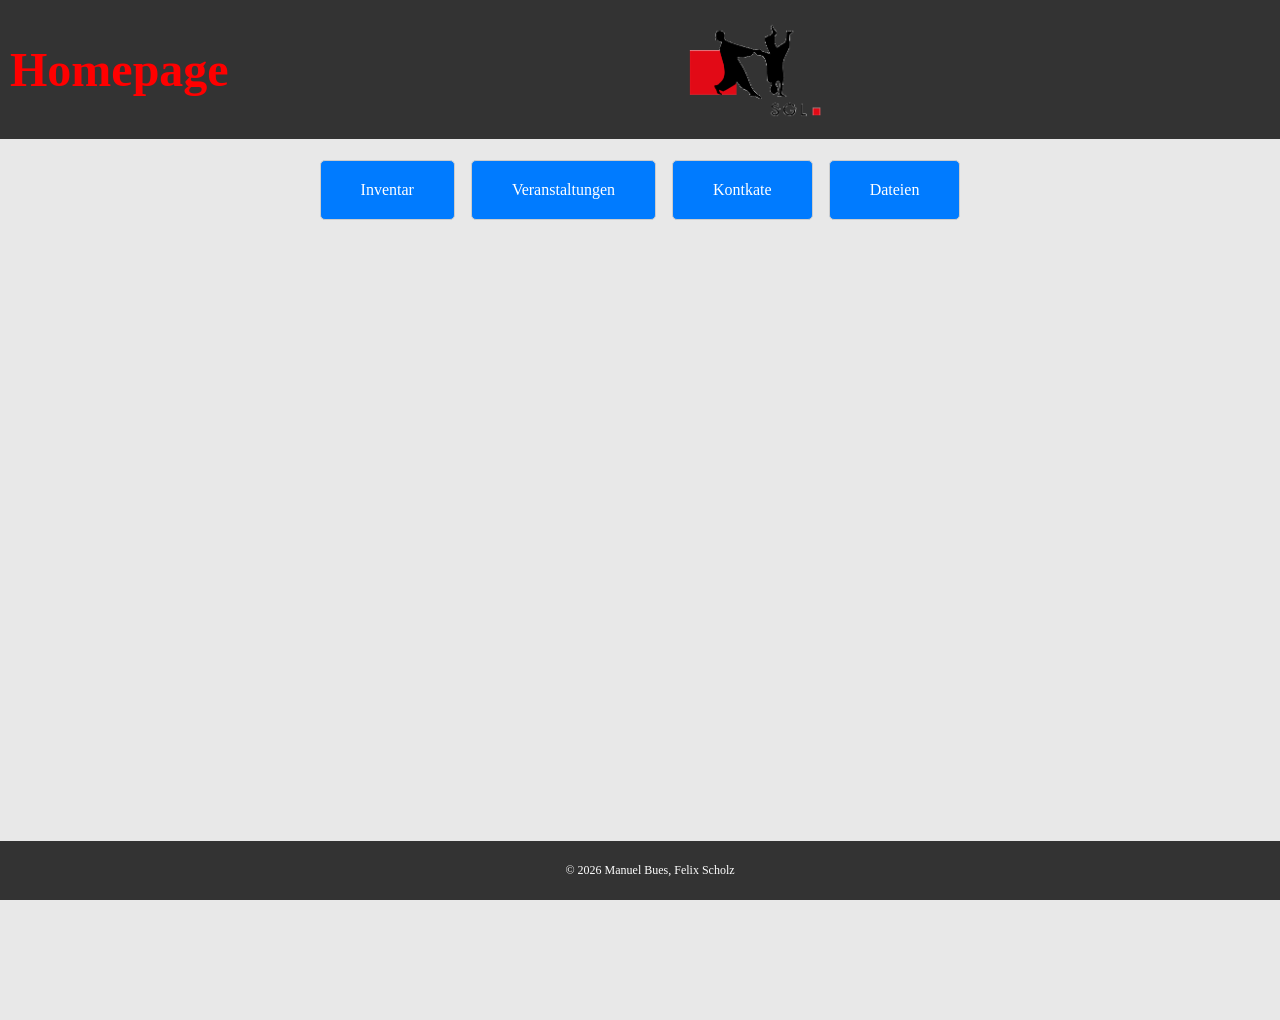
==== AT-Website-main/Aula-Website/index.html @ a01b7096 "Add files via upload" ====
<!doctype html>
<html lang="de">
	<head>
		<meta charset="utf-8">
		<meta name="viewport" content="width=device-width, initial-scale=1">
		<title> AT SGL </title>
		<link rel="stylesheet" href="styles.css">
	</head>

	<body>

		<header>
			<div class="kopf">
				<h1> Homepage </h1>
				<img src="images/logo1.png" id="logo1" loading="lazy">
			</div>
		</header>

		<main>

			<nav class="verknuepfungen">
				<a href="sub/inventar.html">Inventar</a>
				<a href="sub/kalender.html">Veranstaltungen</a>
				<a href="sub/kontakte.html">Kontkate</a>
				<a href="sub/dateien.html">Dateien</a>
			</nav>
		
		</main>

		<footer>
			<p style="font-size:12px">&copy; 2026 Manuel Bues, Felix Scholz</p>
		</footer>

		<script src="script.js"></script>

	</body>

</html>
---- AT-Website-main/Aula-Website/styles.css ----
h1,h2,h3,h4,h5,h6{
	font-family: times new roman;
	font-size: 48px;
	color: red;
	text-align: center;
}

body{
	background-color: #E8E8E8;
}

#logo1 {
	display: block;
	width: 150px;
	height: auto;
	margin: auto;
}

.kopf {
	display: flex;
}

.verknuepfungen {
	display: flex;
	gap: 16px;
	justify-content: center;
	align-items: center;
}

.verknuepfungen a {
	padding: 20px 40px;
	text-decoration: none;
	border: 1px solid #ccc;
	border-radius: 5px;
	background-color: #007bff;
	color: white;
	cursor: pointer;
}

.verknuepfungen a:hover {
	background-color: #0056b3;
}

.box {
	display: flex;
	gap: 16px;
	justify-content: center;
	align-items: center;
}

.box1,.box2,.box3 {
	padding: 20px 40px;
	text-decoration: none;
	border: 1px solid #ccc;
	border-radius: 5px;
	background-color: #007bff;
	color: white;
	cursor: pointer;
}

.box1:hover {
	background-color: #0056b3;
}
.box2:hover {
	background-color: #0056b3;
}
.box3:hover {
	background-color: #0056b3;
}

.button {
	padding: 15px 30px;
}


html, body {
	height: 100%;
	margin: 0;
}

header {
	position: fixed;
	top: 0;
	width: 100%;
	background-color: #333;
	color: white;
	padding: 10px;
	text-align: center;
	z-index: 1000;
}

body {
	margin-top: 120px;
}

main {
	padding: 40px;
	min-height: calc(100vh - 160px);
}

footer {
	position: fixed;
	bottom: 0;
	width: 100%;
	background-color: #333;
	color: white;
	padding: 10px;
	text-align: center;
}
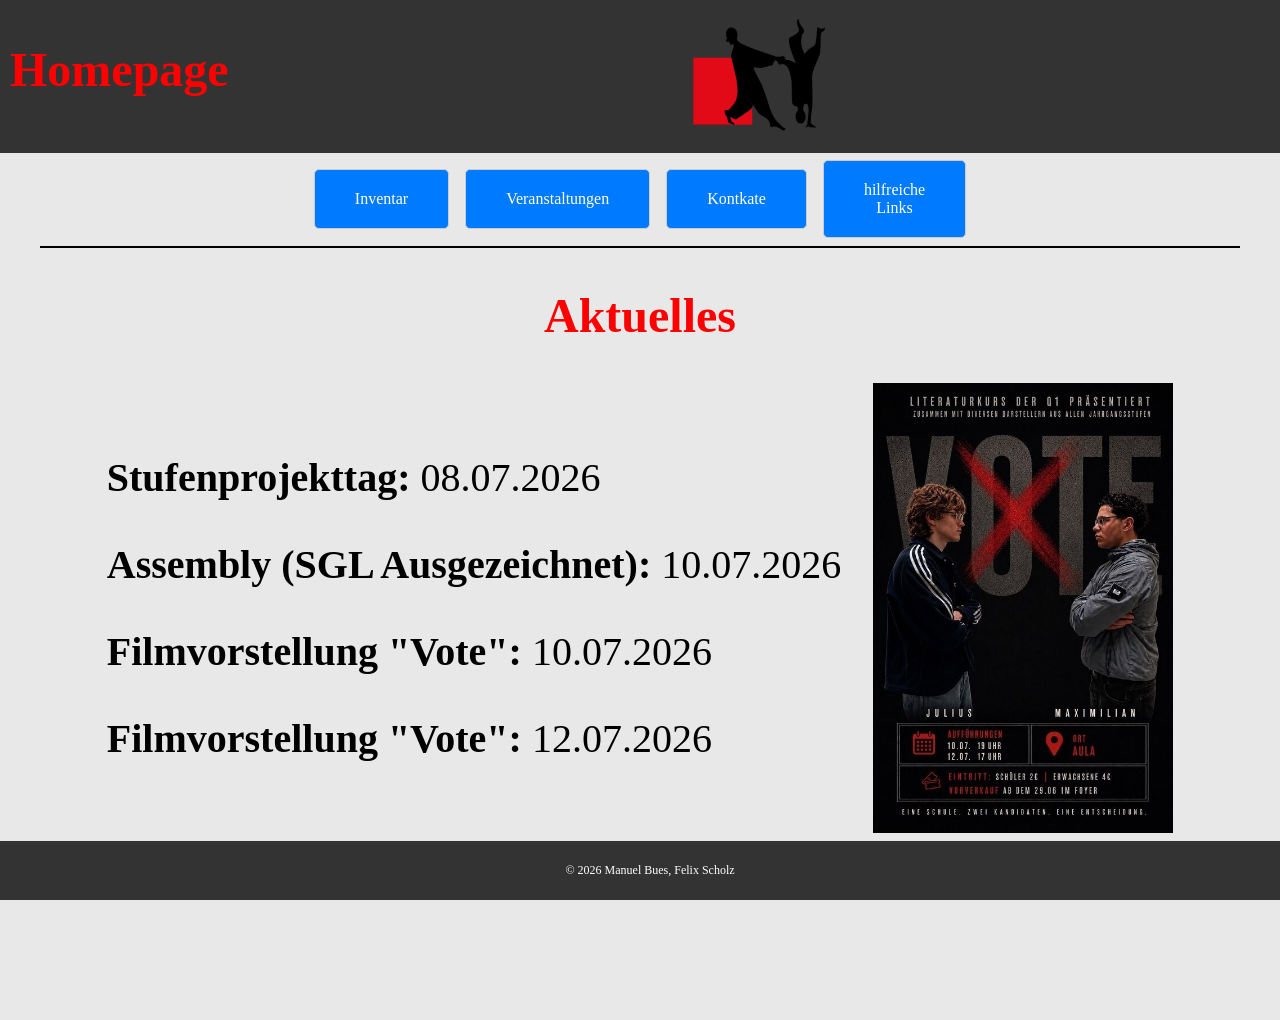
==== commit 50a758e3: "Add files via upload" ====
--- a/AT-Website-main/Aula-Website/index.html
+++ b/AT-Website-main/Aula-Website/index.html
@@ -22,8 +22,24 @@
 				<a href="sub/inventar.html">Inventar</a>
 				<a href="sub/kalender.html">Veranstaltungen</a>
 				<a href="sub/kontakte.html">Kontkate</a>
-				<a href="sub/dateien.html">Dateien</a>
+				<a href="sub/links.html">hilfreiche <br> Links</a>
 			</nav>
+
+			<hr style="border: 0; border-top: 2px solid #000;">
+
+			<h2> Aktuelles </h2>
+
+			<div class="aktuelles">
+				<div class="links">
+					<p> <strong> Stufenprojekttag: </strong> 08.07.2026 </p>
+					<p> <strong> Assembly (SGL Ausgezeichnet): </strong> 10.07.2026 </p>
+					<p> <strong> Filmvorstellung "Vote": </strong> 10.07.2026 </p>
+					<p> <strong> Filmvorstellung "Vote": </strong> 12.07.2026 </p>
+				</div>
+				<div class="rechts">
+					<img src="images/plakat-film.png" id="plakat-film" loading="lazy">
+				</div>
+			</div>
 		
 		</main>
 
--- a/AT-Website-main/Aula-Website/styles.css
+++ b/AT-Website-main/Aula-Website/styles.css
@@ -6,13 +6,16 @@
 	text-align: center;
 }
 
-body{
-	background-color: #E8E8E8;
-}
-
 #logo1 {
 	display: block;
 	width: 150px;
+	height: auto;
+	margin: auto;
+}
+
+#plakat-film {
+	display: block;
+	width: 300px;
 	height: auto;
 	margin: auto;
 }
@@ -26,6 +29,7 @@
 	gap: 16px;
 	justify-content: center;
 	align-items: center;
+	text-align: center;
 }
 
 .verknuepfungen a {
@@ -42,37 +46,13 @@
 	background-color: #0056b3;
 }
 
-.box {
+.aktuelles {
 	display: flex;
-	gap: 16px;
 	justify-content: center;
 	align-items: center;
+	gap: 32px;
+	font-size: 40px;
 }
-
-.box1,.box2,.box3 {
-	padding: 20px 40px;
-	text-decoration: none;
-	border: 1px solid #ccc;
-	border-radius: 5px;
-	background-color: #007bff;
-	color: white;
-	cursor: pointer;
-}
-
-.box1:hover {
-	background-color: #0056b3;
-}
-.box2:hover {
-	background-color: #0056b3;
-}
-.box3:hover {
-	background-color: #0056b3;
-}
-
-.button {
-	padding: 15px 30px;
-}
-
 
 html, body {
 	height: 100%;
@@ -92,6 +72,7 @@
 
 body {
 	margin-top: 120px;
+	background-color: #E8E8E8;
 }
 
 main {
